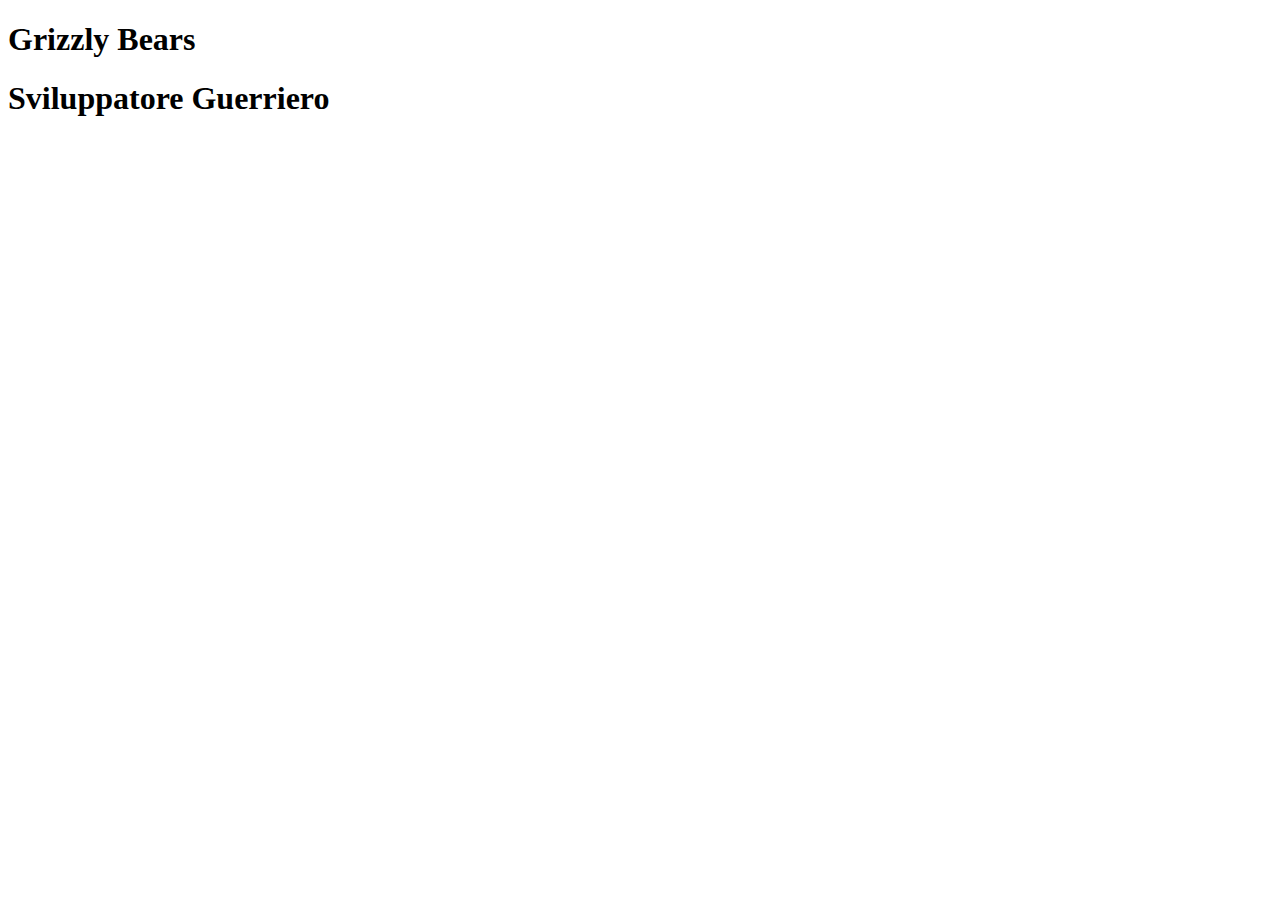
==== index.html @ d914a188 "displaying card names in html" ====
<!DOCTYPE html>
<html lang="en" dir="ltr">
  <head>
    <meta charset="utf-8">
    <title>Struttura dati</title>
  </head>
  <body>

    <header>
      <div id="print-card">

      </div>
    </header>


    <script src="js/script.js" charset="utf-8"></script>

  </body>
</html>
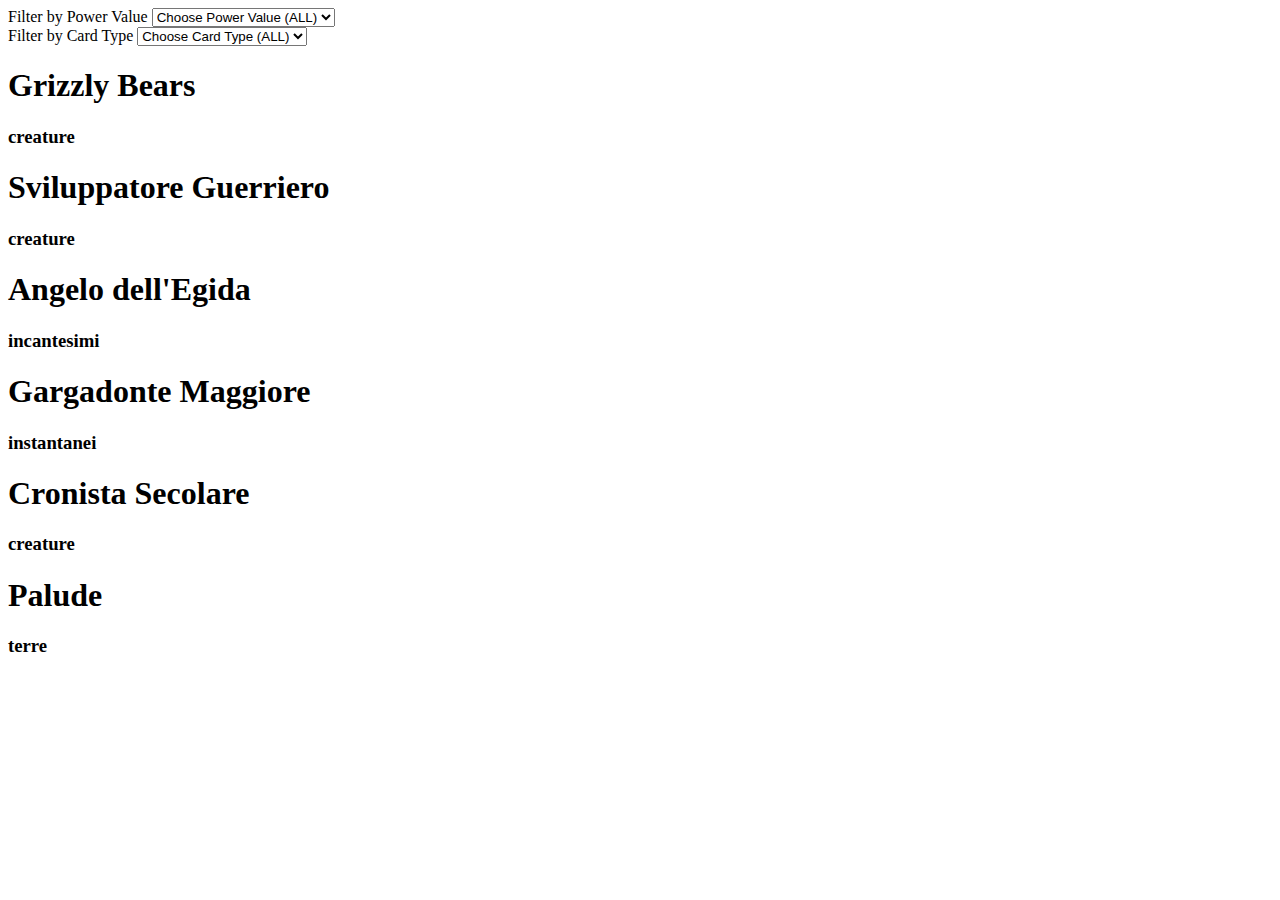
==== commit e07fcc51: "filter by power completed" ====
--- a/index.html
+++ b/index.html
@@ -2,18 +2,31 @@
 <html lang="en" dir="ltr">
   <head>
     <meta charset="utf-8">
+    <script src="https://ajax.googleapis.com/ajax/libs/jquery/3.5.1/jquery.min.js"></script>
+    <script src="js/script.js" charset="utf-8"></script>
     <title>Struttura dati</title>
   </head>
   <body>
 
+    <div>
+      <label for="powerSelect">Filter by Power Value</label>
+      <select id="powerSelect">
+        <option value="">Choose Power Value (ALL)</option>
+      </select>
+    </div>
+
+    <div>
+      <label for="CardTypeSelect">Filter by Card Type</label>
+      <select id="CardTypeSelect">
+        <option value="">Choose Card Type (ALL)</option>
+      </select>
+    </div>
+
     <header>
-      <div id="print-card">
-
-      </div>
+      <div id="print-card"></div>
     </header>
 
 
-    <script src="js/script.js" charset="utf-8"></script>
 
   </body>
 </html>
